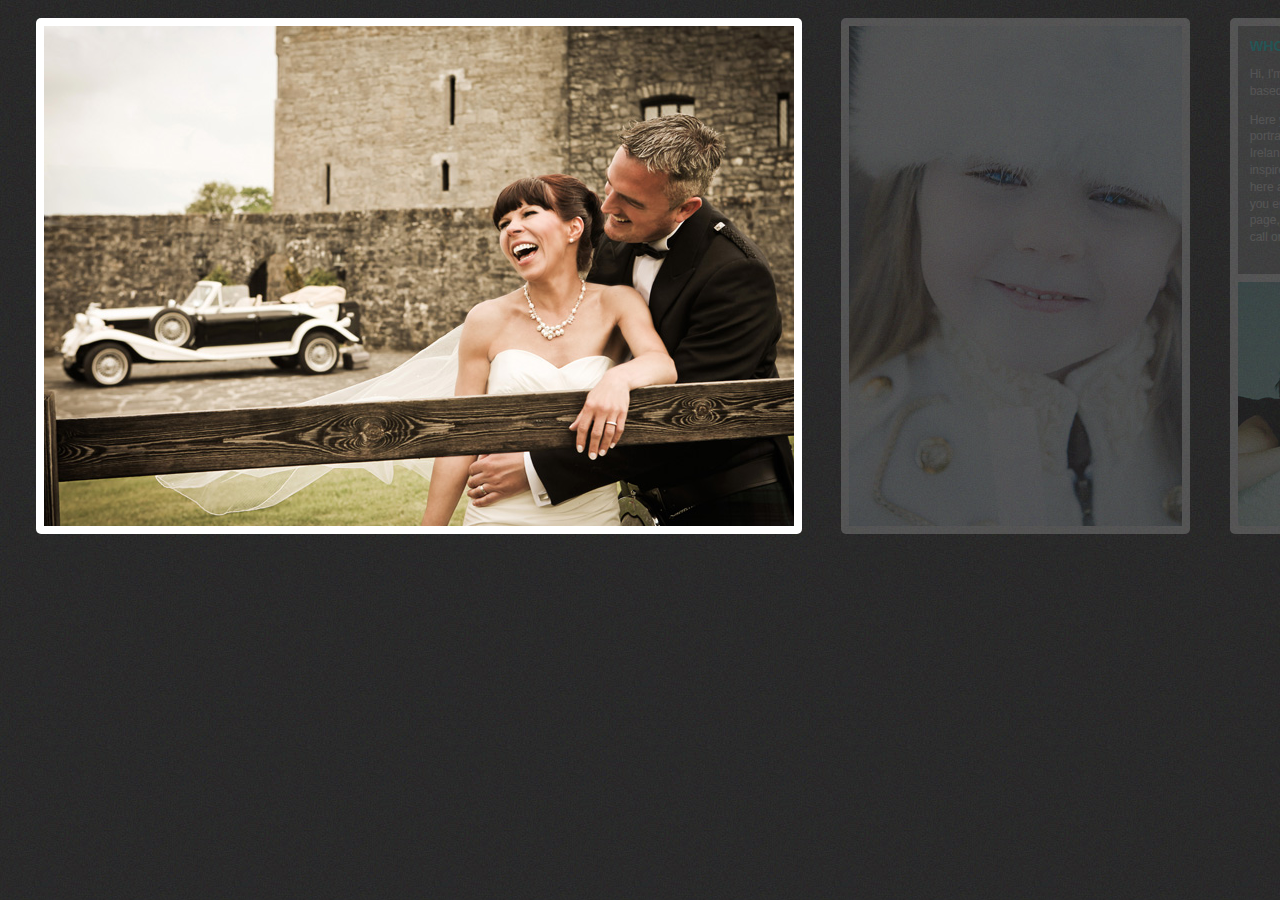
==== index.html @ 3562b812 "added some javascript for the change in opacity." ====
<!DOCTYPE html PUBLIC "-//W3C//DTD XHTML 1.0 Transitional//EN" "http://www.w3.org/TR/xhtml1/DTD/xhtml1-transitional.dtd">
<html xmlns="http://www.w3.org/1999/xhtml">
<head>
<meta http-equiv="Content-Type" content="text/html; charset=utf-8" />
<title>Dee Organ Photography Ireland</title>
<style type="text/css" media="all">
<!--
@import url("css/style.css");
-->
</style>

<script src="js/jquery-1.5.1.min.js"></script>
<script src="js/jQuery.desaturate.js"></script>


<script type = "text/javascript">
$(document).ready(function()
{
	$(".off img").desaturate();
	$(".off").desaturate();



    $("#container").each(function(i, area){
        var $area = $(this);
        
        $(".block", $area).each(function(j, img) {
            var $img = $(this), x = Math.round($img.position().left),
                w = $img.outerWidth(), right = x + w,
                left = x - w;
            
            $area.scroll(function(e) {
                var sx = $(this).scrollLeft(), opac = .2;
                
                if( sx <= right && sx >= left ) {
                    if( sx >= left && sx <= x ) {
                        if(left < 0) {
                           sx = w - (x - sx);
                        } else {
                           sx -= left;
                        }
                        
                        pct = sx/w;
                    } else {
                        delta = right -sx;
                        pct = delta/w;
                    }
                    
                    //if(pct == Infinity || isNaN(pct))
                    //{ return; }
                    
                    opac += (.8 * pct);
                }
                
                $img.css("opacity", opac);
            }).scroll();
        });
    });
    
    
    


});



</script>
</head>

<body>
<div id="container">

   	<div class="block" style="width:750px;">
       	<img src="photos/dave_wife.jpg" alt="Wedding shot" width="750" height="500" />        
	</div>
    
    <div class="block" style="width:333px;">
       	<img src="photos/alice.jpg" alt="Alice in wonderland" width="333" height="500" />       
    </div>

<div class="block" style="width:366px">
<div class="info_block">
        	<h2>Who?</h2>
            <p>Hi, I'm Dee. I am a fresh, energetic professional photographer based out of Dublin, Ireland.</p>
    <p>Here you will find samples of my work on weddings, family portraits, newborns, dance, event and nature from around Ireland and abroad. I love to capture life in all it's colours, it inspires me to get creative. Have a browse through the galleries here and pop over to my blog for my latest work. I really hope you enjoy them. Feel free to drop me a line via the contact page, join 'Dee Organ Photography' on facebook or give me a call on 086 2265615. Can't wait to meet you!</p>                 	
  		</div>
        <img src="photos/me.jpg" alt="Deirdre Organ" width="366" height="244" />
	</div>
	
   	<div class="block" style="width:759px;">
       	<img src="photos/baby.jpg" alt="Wedding shot" width="759" height="500" />
   	</div>

   	<div class="block" style="width:317px;">
       	<img src="photos/yvonne.jpg" alt="Wedding shot" width="317" height="500" />
   	</div>
    <div class="empty_block">
    &nbsp;
    </div>
</body>
</html>
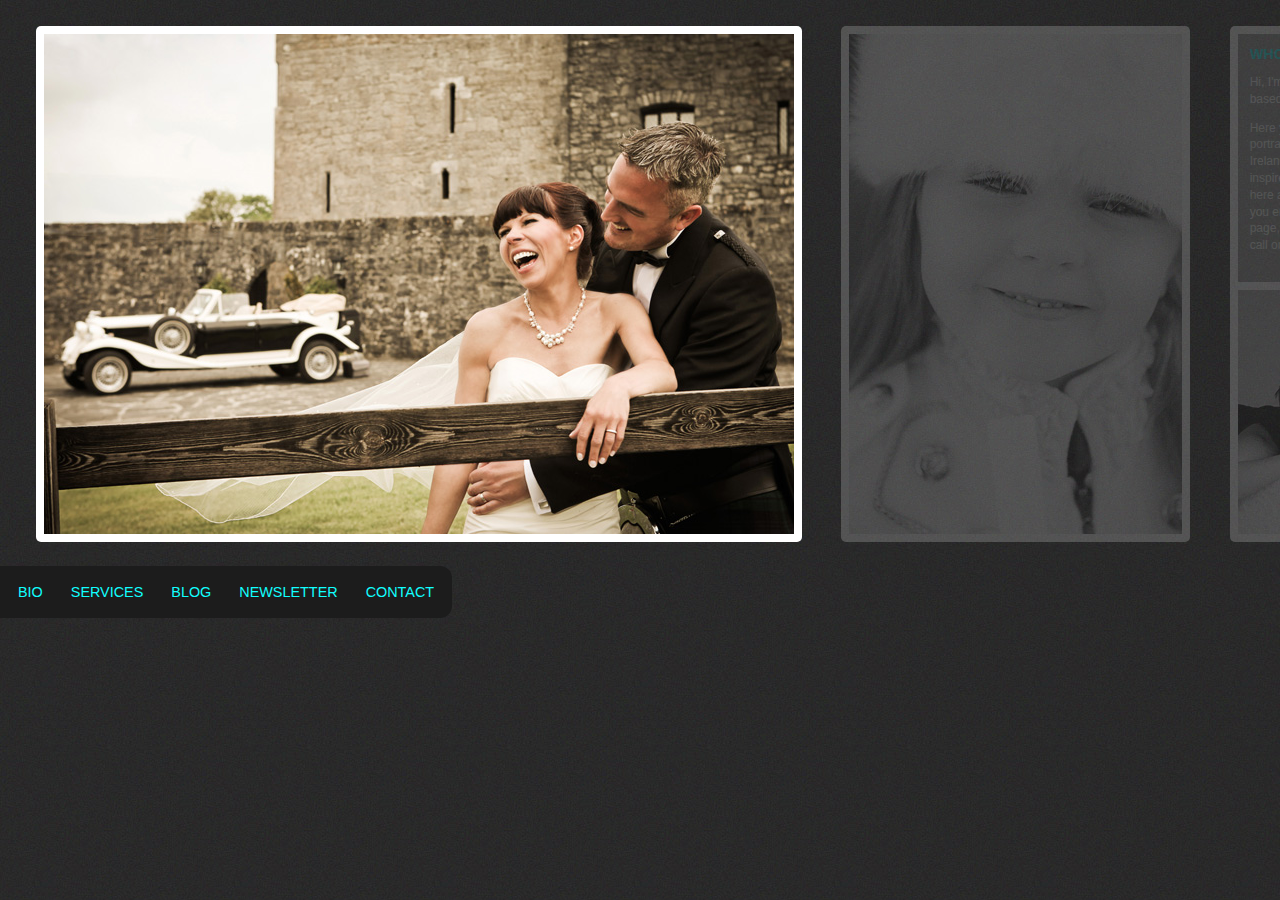
==== commit 6a134d70: "added in some destaturate code .. still needs more work." ====
--- a/index.html
+++ b/index.html
@@ -9,25 +9,26 @@
 -->
 </style>
 
-<script src="js/jquery-1.5.1.min.js"></script>
-<script src="js/jQuery.desaturate.js"></script>
+<script src="js/jquery-1.5.1.min.js" type="text/javascript"></script>
+<script src="js/jQuery.desaturate.js" type="text/javascript"></script>
 
 
 <script type = "text/javascript">
 $(document).ready(function()
 {
-	$(".off img").desaturate();
-	$(".off").desaturate();
+
 
 
 
     $("#container").each(function(i, area){
         var $area = $(this);
         
-        $(".block", $area).each(function(j, img) {
-            var $img = $(this), x = Math.round($img.position().left),
-                w = $img.outerWidth(), right = x + w,
-                left = x - w;
+        $(".block", $area).each(function(j, block) {
+            var $block = $(this);
+			var x = Math.round($block.position().left);
+            var w = $block.outerWidth();
+ 			var right = x + w;
+            var left = x - w;
             
             $area.scroll(function(e) {
                 var sx = $(this).scrollLeft(), opac = .2;
@@ -51,8 +52,12 @@
                     
                     opac += (.8 * pct);
                 }
+
+				if (opac < .7){
+					$block.find('img').desaturate();
+				}
                 
-                $img.css("opacity", opac);
+                $block.css("opacity", opac);
             }).scroll();
         });
     });
@@ -79,13 +84,13 @@
        	<img src="photos/alice.jpg" alt="Alice in wonderland" width="333" height="500" />       
     </div>
 
-<div class="block" style="width:366px">
-<div class="info_block">
+	<div class="block" style="width:366px">
+		<div class="info_block">
         	<h2>Who?</h2>
             <p>Hi, I'm Dee. I am a fresh, energetic professional photographer based out of Dublin, Ireland.</p>
-    <p>Here you will find samples of my work on weddings, family portraits, newborns, dance, event and nature from around Ireland and abroad. I love to capture life in all it's colours, it inspires me to get creative. Have a browse through the galleries here and pop over to my blog for my latest work. I really hope you enjoy them. Feel free to drop me a line via the contact page, join 'Dee Organ Photography' on facebook or give me a call on 086 2265615. Can't wait to meet you!</p>                 	
-  		</div>
-        <img src="photos/me.jpg" alt="Deirdre Organ" width="366" height="244" />
+    		<p>Here you will find samples of my work on weddings, family portraits, newborns, dance, event and nature from around Ireland and abroad. I love to capture life in all it's colours, it inspires me to get creative. Have a browse through the galleries here and pop over to my blog for my latest work. I really hope you enjoy them. Feel free to drop me a line via the contact page, join 'Dee Organ Photography' on facebook or give me a call on 086 2265615. Can't wait to meet you!</p>                 	
+  			</div>
+        	 <img src="photos/me.jpg" alt="Deirdre Organ" width="366" height="244" />
 	</div>
 	
    	<div class="block" style="width:759px;">
@@ -95,8 +100,16 @@
    	<div class="block" style="width:317px;">
        	<img src="photos/yvonne.jpg" alt="Wedding shot" width="317" height="500" />
    	</div>
-    <div class="empty_block">
-    &nbsp;
-    </div>
+   
+   	<div class="block empty_block" style="width:90%">
+       	       
+	</div>
+		
+		
+	<div id="menu">
+		Bio Services Blog Newsletter Contact
+	</div>		
+</div><!-- end Container -->
+		
 </body>
 </html>
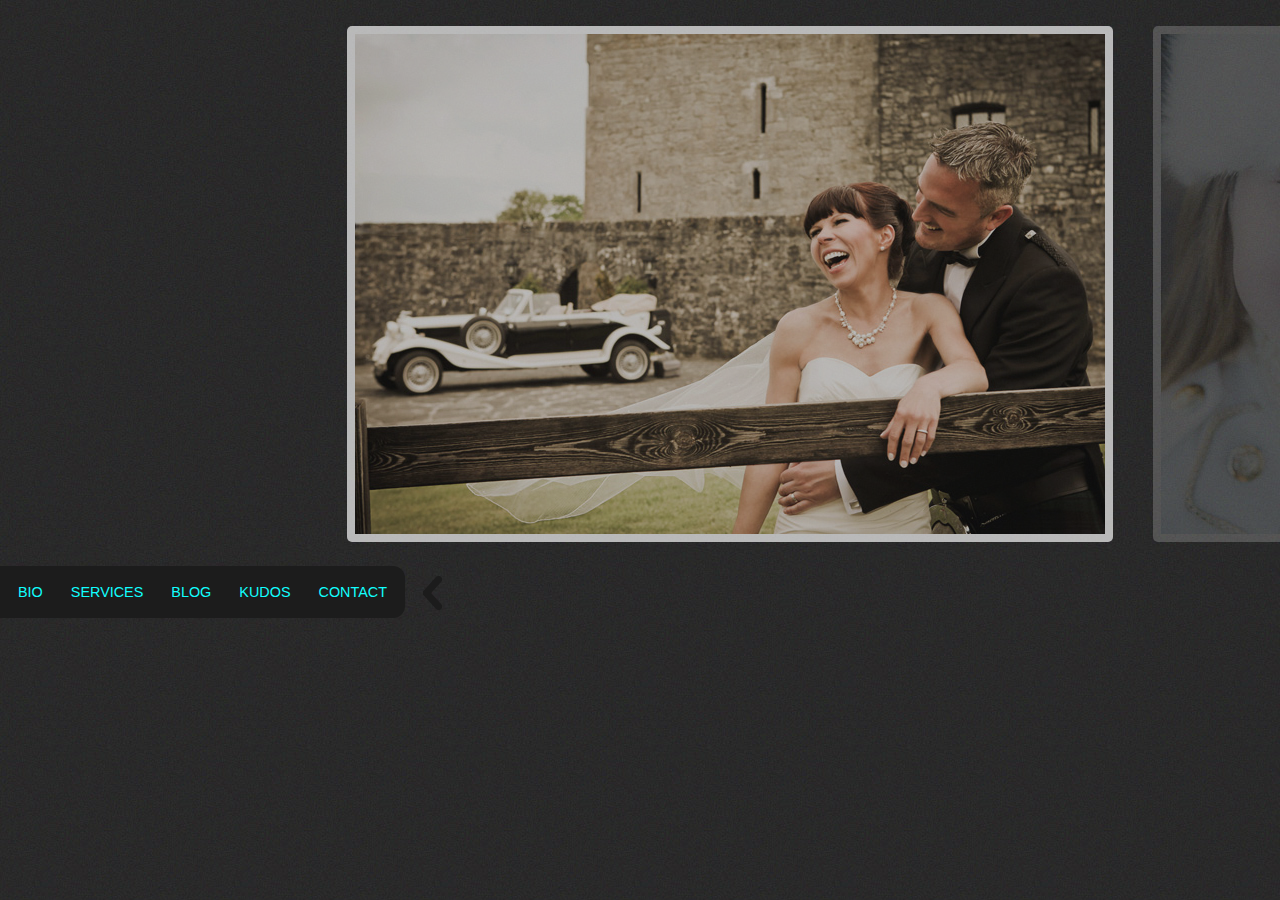
==== commit 67885867: "added some new updates for menu and navigation images." ====
--- a/index.html
+++ b/index.html
@@ -53,9 +53,9 @@
                     opac += (.8 * pct);
                 }
 
-				if (opac < .7){
-					$block.find('img').desaturate();
-				}
+				//if (opac < .7){
+				//	$block.find('img').desaturate();
+				//}
                 
                 $block.css("opacity", opac);
             }).scroll();
@@ -76,6 +76,9 @@
 <body>
 <div id="container">
 
+   	<div class="block empty_block" style="width:20%">
+       	       
+	</div>
    	<div class="block" style="width:750px;">
        	<img src="photos/dave_wife.jpg" alt="Wedding shot" width="750" height="500" />        
 	</div>
@@ -105,10 +108,14 @@
        	       
 	</div>
 		
-		
-	<div id="menu">
-		Bio Services Blog Newsletter Contact
-	</div>		
+	<div id="left_nav">	
+		<div id="menu">
+			<a href="#bio">Bio</a> <a href="#services">Services</a> <a href="#blog">Blog</a> <a href="#kudos">Kudos</a> <a href="#contact">Contact</a>
+		</div>
+        <div id="left_arrow">
+        		<a href="">Move Left</a>
+        </div>
+    </div> 		
 </div><!-- end Container -->
 		
 </body>
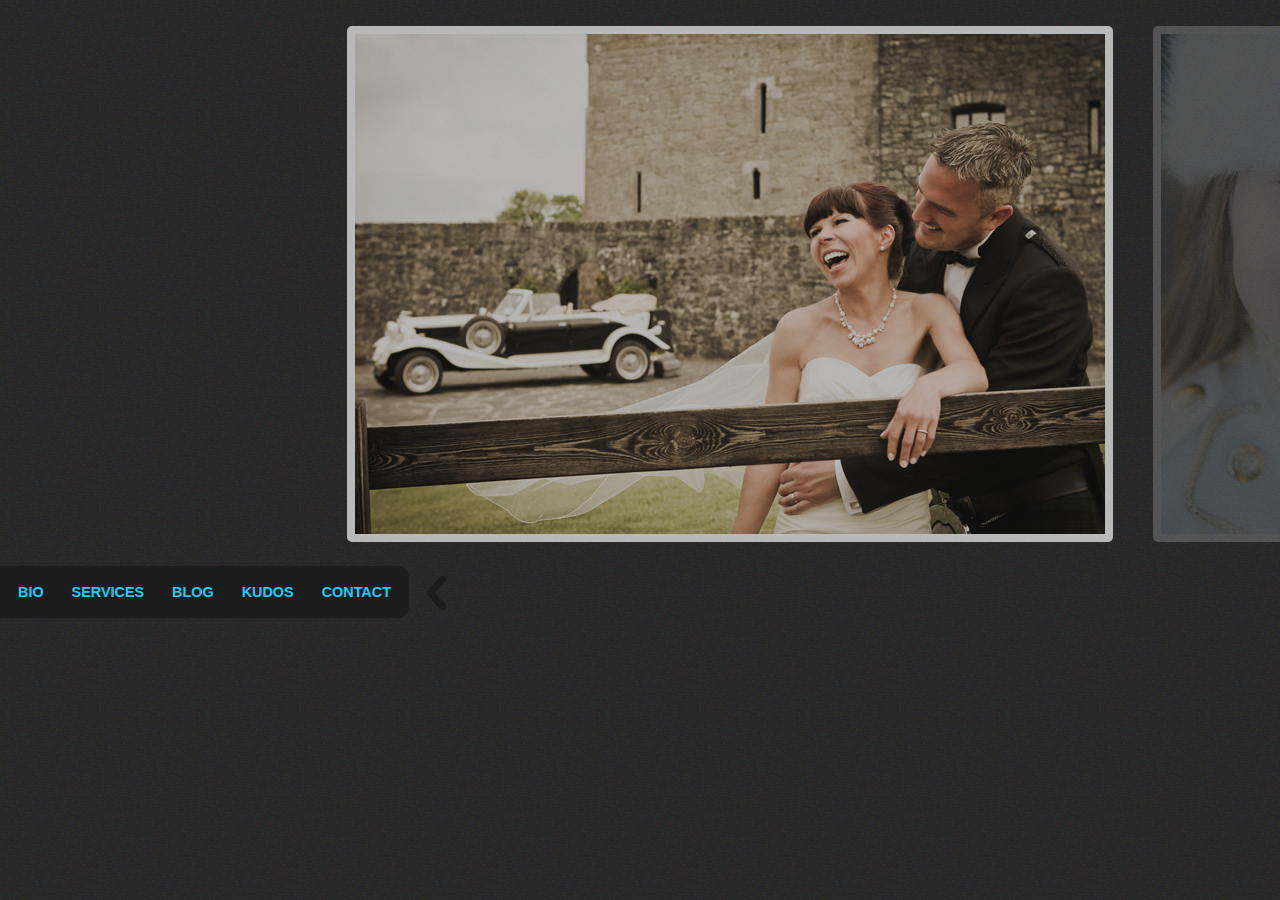
==== commit 429eb5bf: "very minor updates to test colour and style" ====
--- a/index.html
+++ b/index.html
@@ -87,8 +87,8 @@
        	<img src="photos/alice.jpg" alt="Alice in wonderland" width="333" height="500" />       
     </div>
 
-	<div class="block" style="width:366px">
-		<div class="info_block">
+	<div class="block" style="width:366px" >
+		<div class="info_block" id="bio">
         	<h2>Who?</h2>
             <p>Hi, I'm Dee. I am a fresh, energetic professional photographer based out of Dublin, Ireland.</p>
     		<p>Here you will find samples of my work on weddings, family portraits, newborns, dance, event and nature from around Ireland and abroad. I love to capture life in all it's colours, it inspires me to get creative. Have a browse through the galleries here and pop over to my blog for my latest work. I really hope you enjoy them. Feel free to drop me a line via the contact page, join 'Dee Organ Photography' on facebook or give me a call on 086 2265615. Can't wait to meet you!</p>                 	
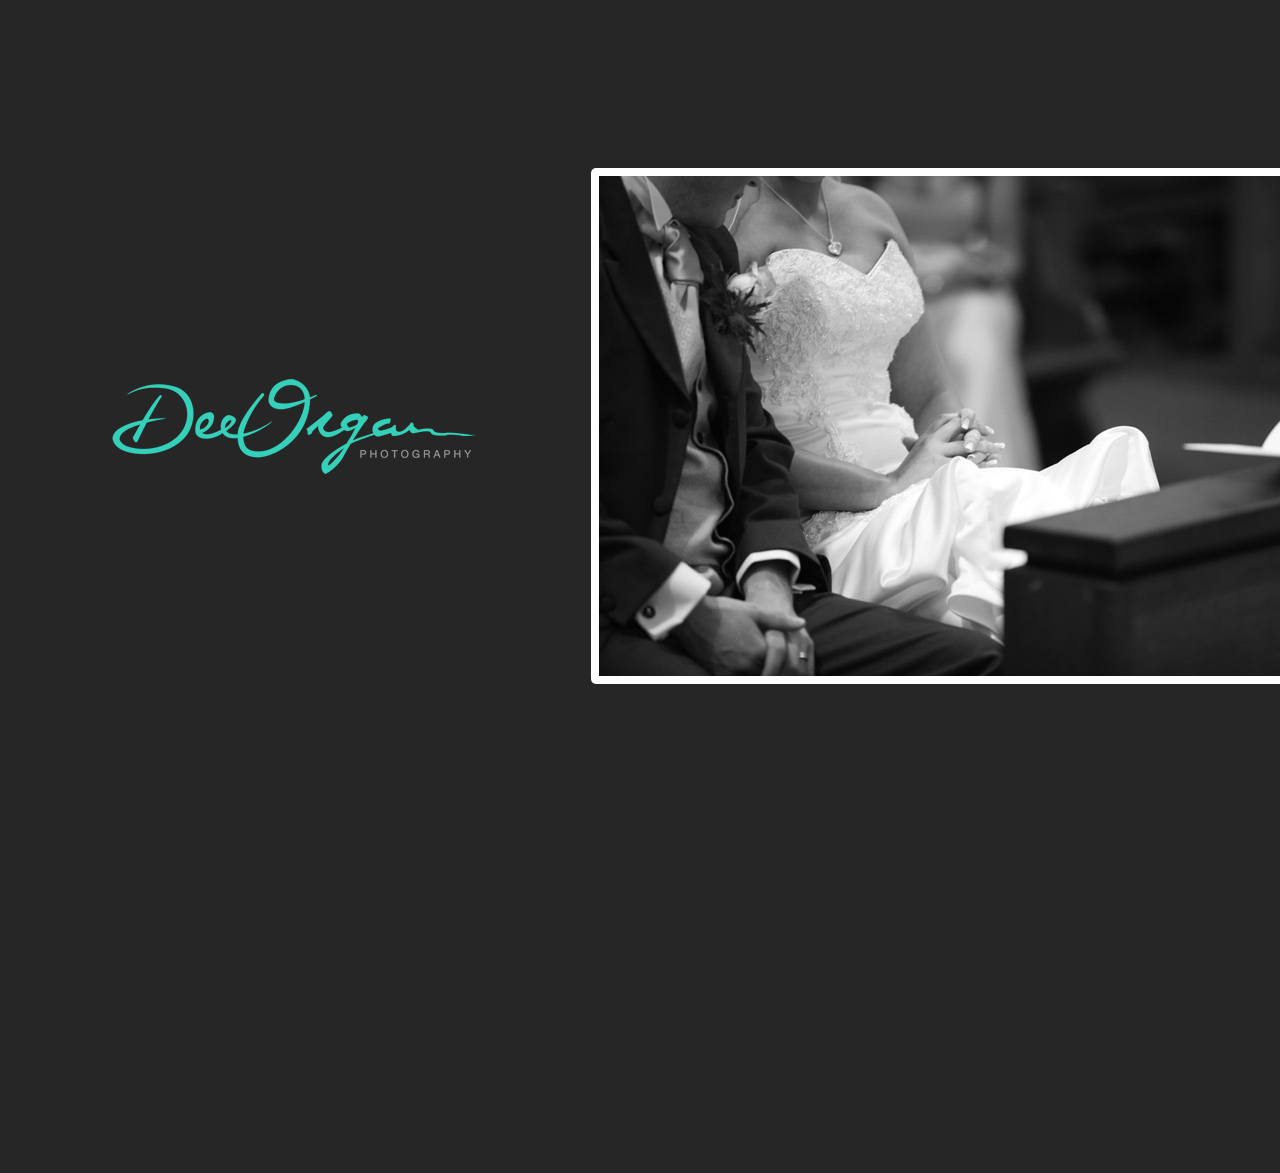
==== commit 1937c147: "updated the style and index file" ====
--- a/index.html
+++ b/index.html
@@ -14,7 +14,7 @@
 
 
 <script type = "text/javascript">
-$(document).ready(function()
+/*$(document).ready(function()
 {
 
 
@@ -68,19 +68,20 @@
 
 });
 
-
+*/
 
 </script>
 </head>
 
 <body>
 <div id="container">
-
-   	<div class="block empty_block" style="width:20%">
-       	       
+   <div id="wrapper">
+   	<div class="block empty_block" style="width:500px;">
+       	       <img src="images/dee_logo_blue.png" alt="Deeorgan.com" width="500" height="500" />
 	</div>
+    
    	<div class="block" style="width:750px;">
-       	<img src="photos/dave_wife.jpg" alt="Wedding shot" width="750" height="500" />        
+       	<img src="photos/177.jpg" alt="Wedding shot" width="750" height="500" />        
 	</div>
     
     <div class="block" style="width:333px;">
@@ -97,25 +98,51 @@
 	</div>
 	
    	<div class="block" style="width:759px;">
-       	<img src="photos/baby.jpg" alt="Wedding shot" width="759" height="500" />
+       	<img src="photos/baby.jpg" alt="Baby" width="759" height="500" />
    	</div>
 
    	<div class="block" style="width:317px;">
-       	<img src="photos/yvonne.jpg" alt="Wedding shot" width="317" height="500" />
+       	<img src="photos/yvonne.jpg" alt="Ynonne" width="317" height="500" />
    	</div>
-   
-   	<div class="block empty_block" style="width:90%">
-       	       
+    
+    <div class="block" style="width:750px;">
+       	<img src="photos/editorial.jpg" alt="Editorial" width="750" height="500" />        
+	</div>
+    
+    <div class="block" style="width:755px;">
+       	<img src="photos/landscape.jpg" alt="Landscape" width="755" height="500" />        
+	</div>
+    
+     <div class="block" style="width:750px;">
+       	<img src="photos/interior.jpg" alt="Interior" width="750" height="500" />        
+	</div>
+
+     <div class="block" style="width:750px;">
+       	<img src="photos/travel.jpg" alt="Travel" width="750" height="500" />        
+	</div>
+
+     <div class="block" style="width:750px;">
+       	<img src="photos/flower.jpg" alt="Flower" width="750" height="500" />        
+	</div>
+ 
+     <div class="block" style="width:750px;">
+       	<img src="photos/wedding.jpg" alt="Wedding" width="750" height="500" />        
+	</div>      
+    
+   	<div class="block empty_block" style="width:800px">
+       	       &nbsp;
 	</div>
 		
-	<div id="left_nav">	
+<!--	<div id="left_nav">	
 		<div id="menu">
 			<a href="#bio">Bio</a> <a href="#services">Services</a> <a href="#blog">Blog</a> <a href="#kudos">Kudos</a> <a href="#contact">Contact</a>
 		</div>
         <div id="left_arrow">
         		<a href="">Move Left</a>
         </div>
-    </div> 		
+    </div> 		-->
+    
+    </div>
 </div><!-- end Container -->
 		
 </body>
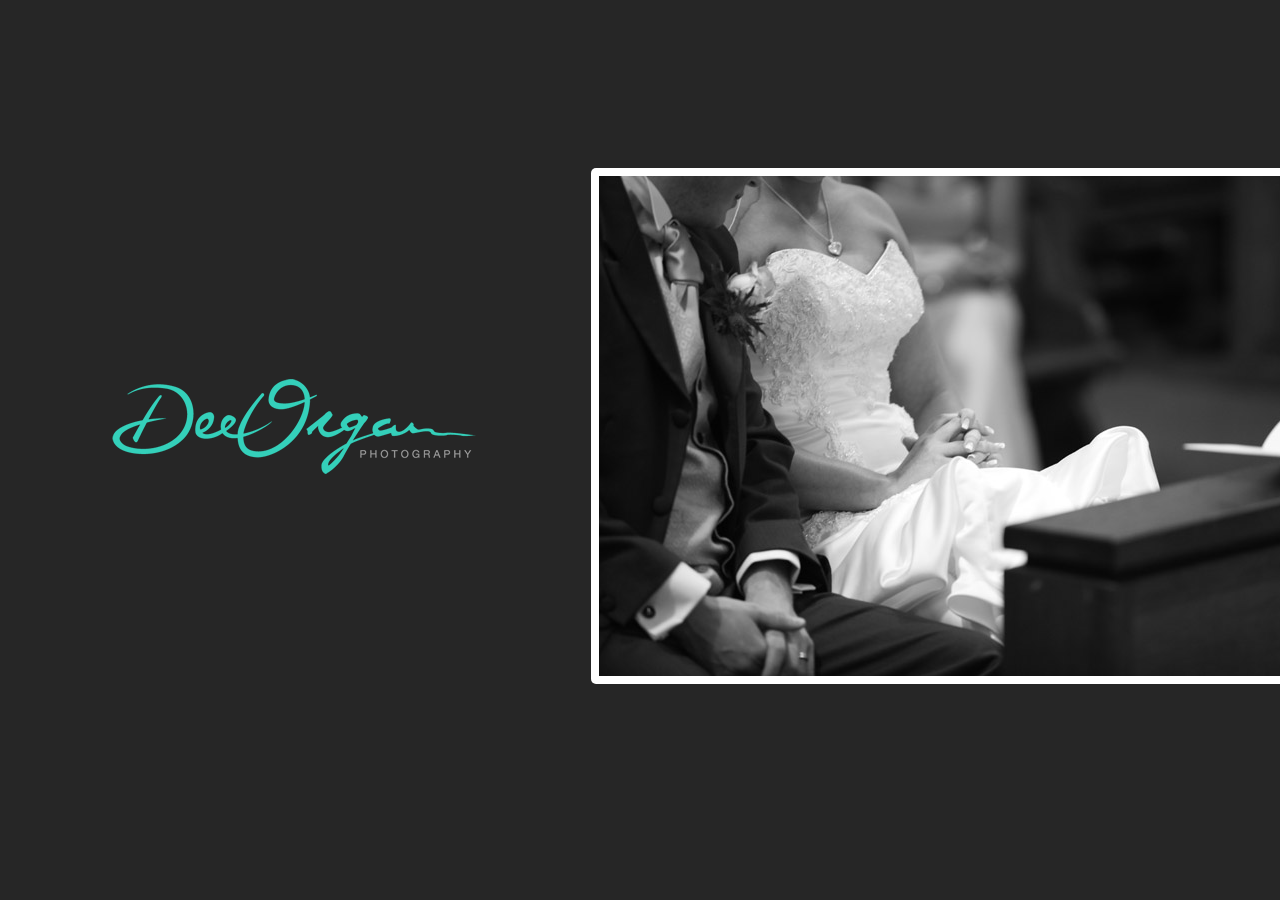
==== commit 5e2fc7c0: "fixed vertical scroll issue" ====
--- a/index.html
+++ b/index.html
@@ -92,7 +92,7 @@
 		<div class="info_block" id="bio">
         	<h2>Who?</h2>
             <p>Hi, I'm Dee. I am a fresh, energetic professional photographer based out of Dublin, Ireland.</p>
-    		<p>Here you will find samples of my work on weddings, family portraits, newborns, dance, event and nature from around Ireland and abroad. I love to capture life in all it's colours, it inspires me to get creative. Have a browse through the galleries here and pop over to my blog for my latest work. I really hope you enjoy them. Feel free to drop me a line via the contact page, join 'Dee Organ Photography' on facebook or give me a call on 086 2265615. Can't wait to meet you!</p>                 	
+    		<p>Here you will find samples of my work on weddings, family portraits, newborns, dance, event and nature from around Ireland and abroad. I love to capture life in all it's colours, it inspires me to get creative. Have a browse through the galleries here and pop over to my blog for my latest work. I really hope you enjoy them. Feel free to drop me a line via the contact page, join 'Dee Organ Photography' on facebook or give me a call on 086 2265615. </p>                 	
   			</div>
         	 <img src="photos/me.jpg" alt="Deirdre Organ" width="366" height="244" />
 	</div>
@@ -130,7 +130,7 @@
 	</div>      
     
    	<div class="block empty_block" style="width:800px">
-       	       &nbsp;
+       	   	<img width="0" height="500" />  
 	</div>
 		
 <!--	<div id="left_nav">	
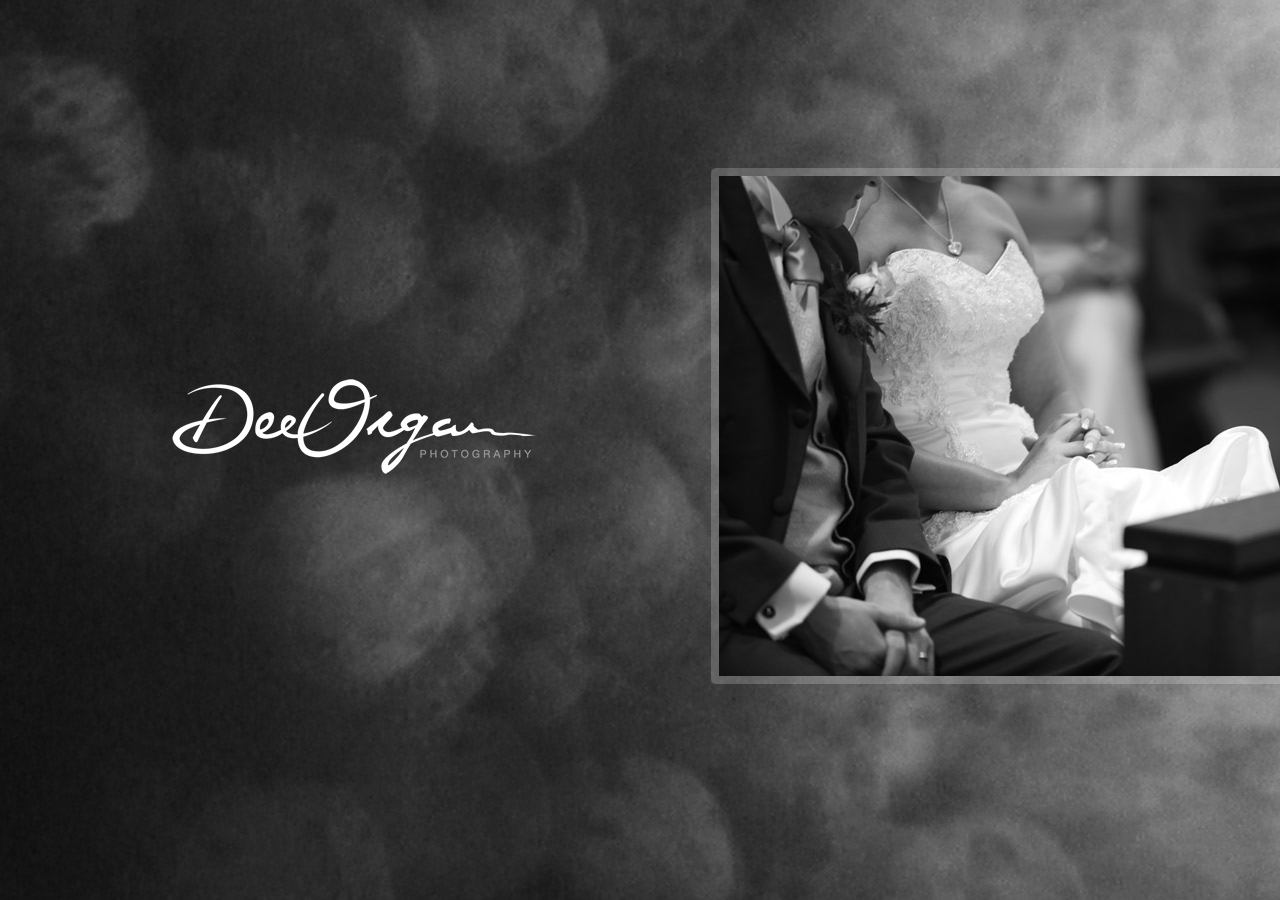
==== commit 0697a47c: "updated the background image, spacing and logo color" ====
--- a/index.html
+++ b/index.html
@@ -77,7 +77,7 @@
 <div id="container">
    <div id="wrapper">
    	<div class="block empty_block" style="width:500px;">
-       	       <img src="images/dee_logo_blue.png" alt="Deeorgan.com" width="500" height="500" />
+       	       <img src="images/dee_logo.png" alt="Deeorgan.com" width="500" height="500" />
 	</div>
     
    	<div class="block" style="width:750px;">
